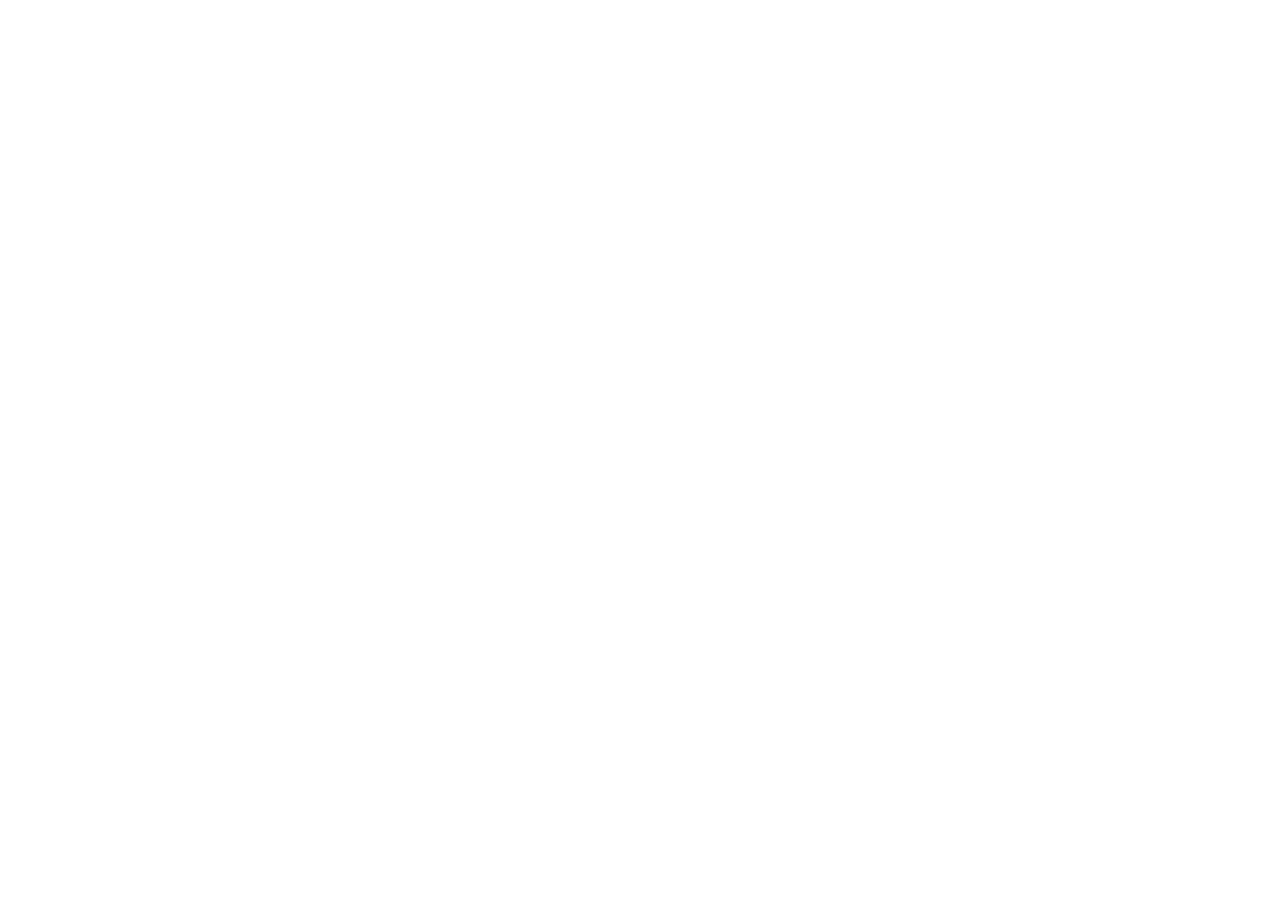
==== characters/index.html @ 5159f425 "Added Characters Page" ====
<!DOCTYPE html>
<html lang="en">
<head>
    <meta charset="UTF-8">
    <meta http-equiv="X-UA-Compatible" content="IE=edge">
    <meta name="viewport" content="width=device-width, initial-scale=1.0">
    <title>Star Wars Characters</title>
    <link rel="stylesheet" href="style.css">
</head>
<body>
    
</body>
<script src="swchars.js" type="module"></script>
</html>
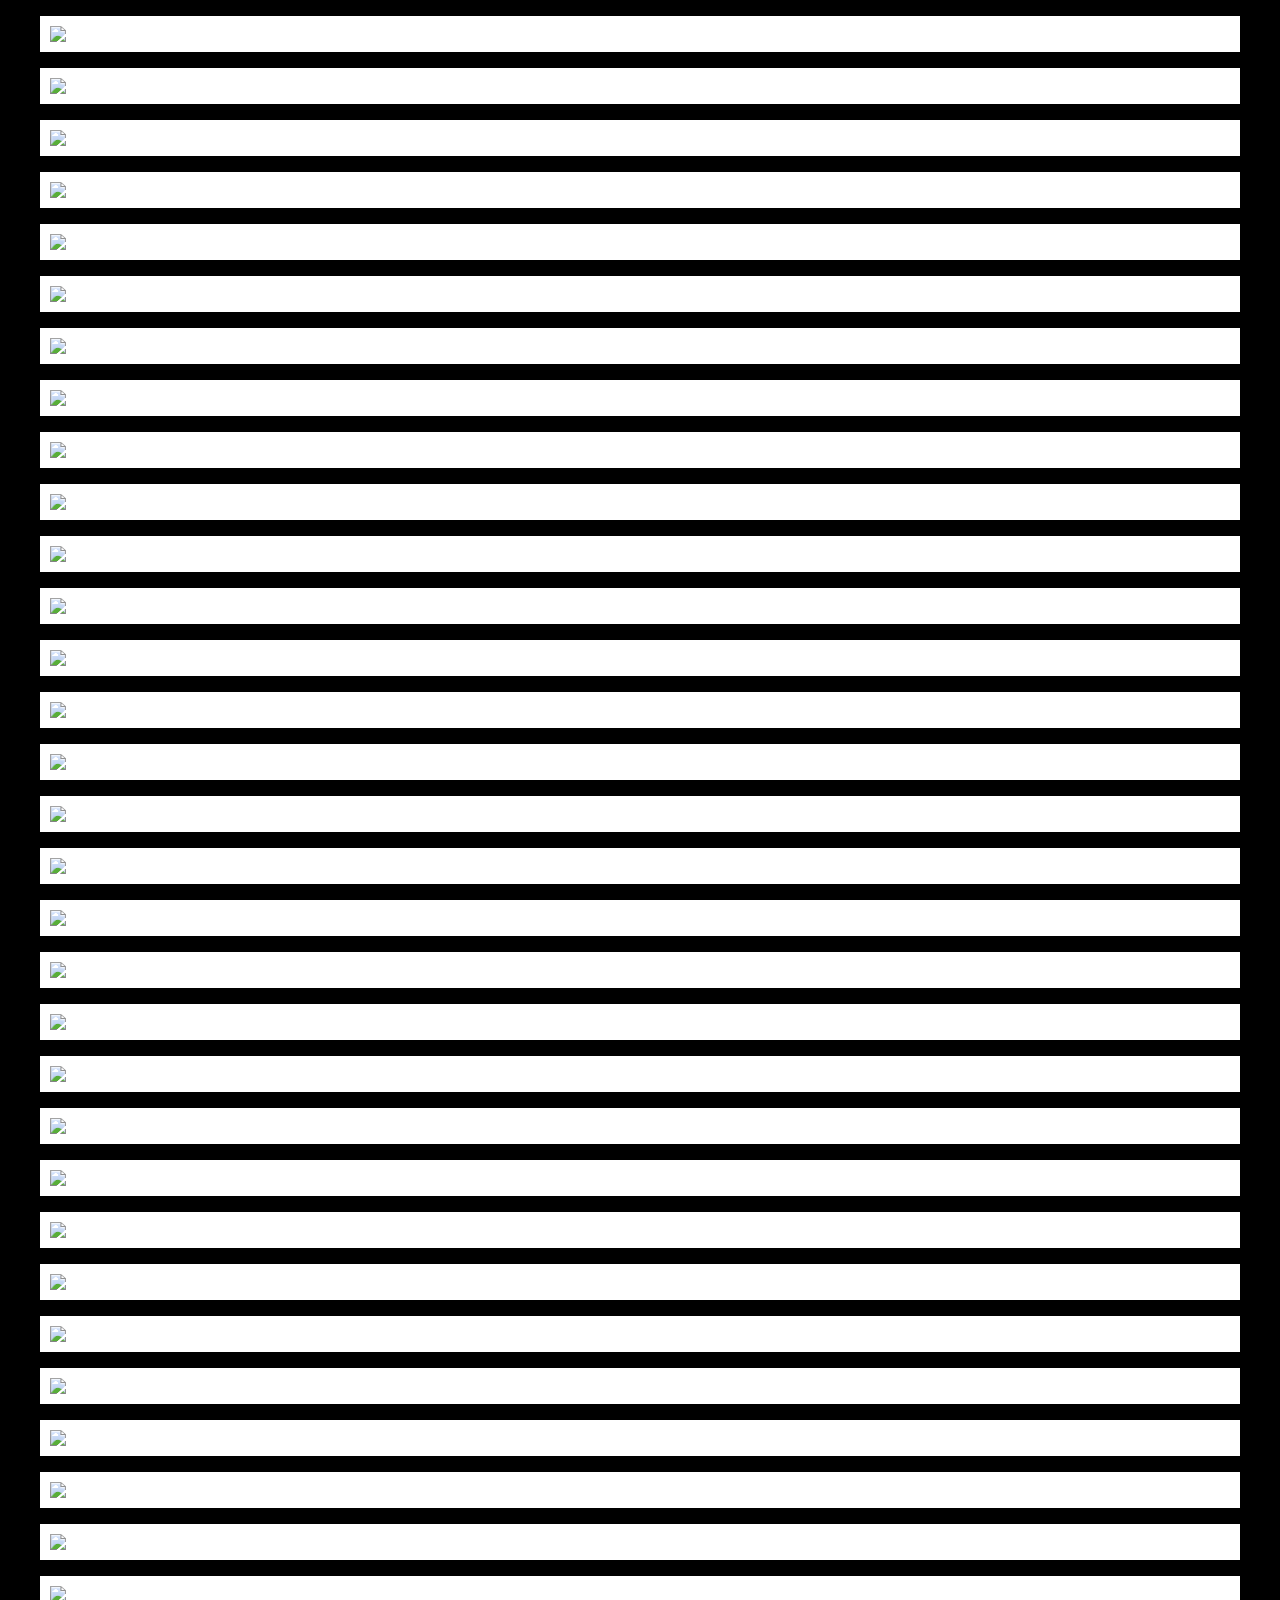
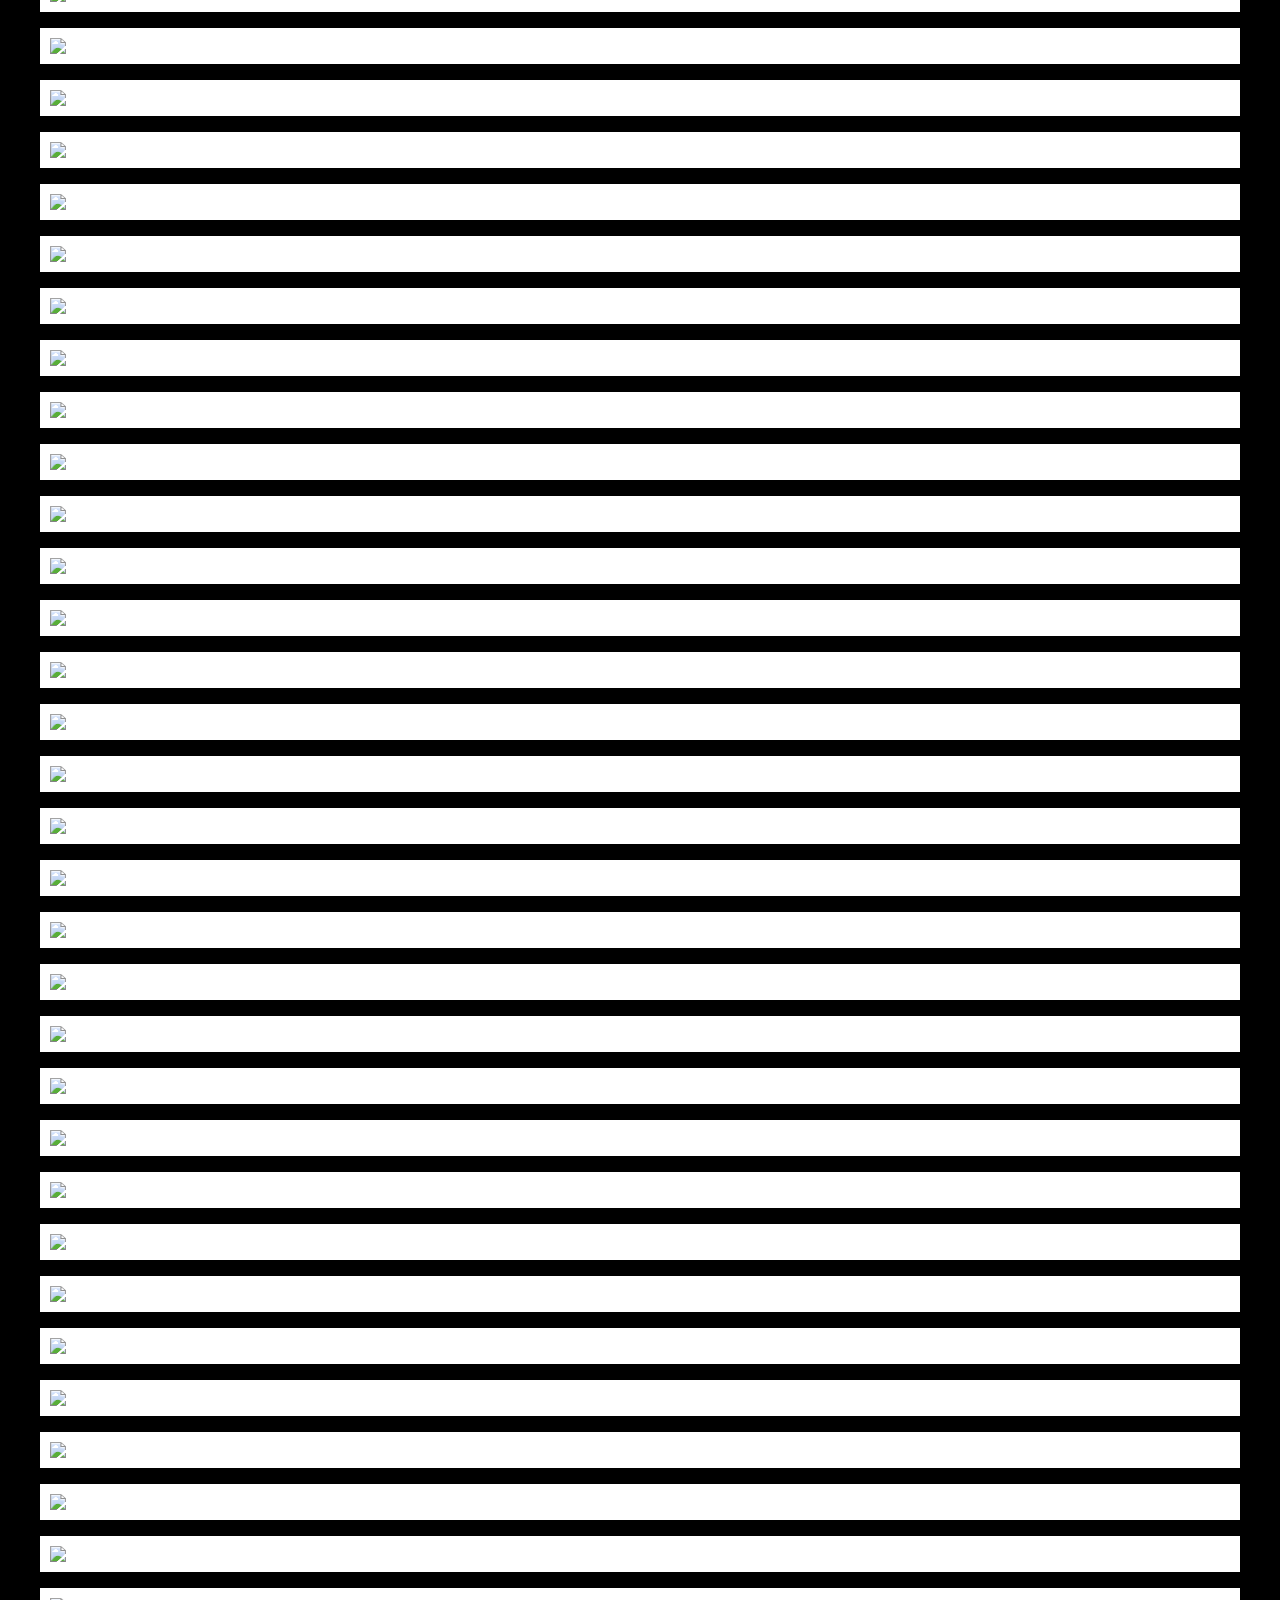
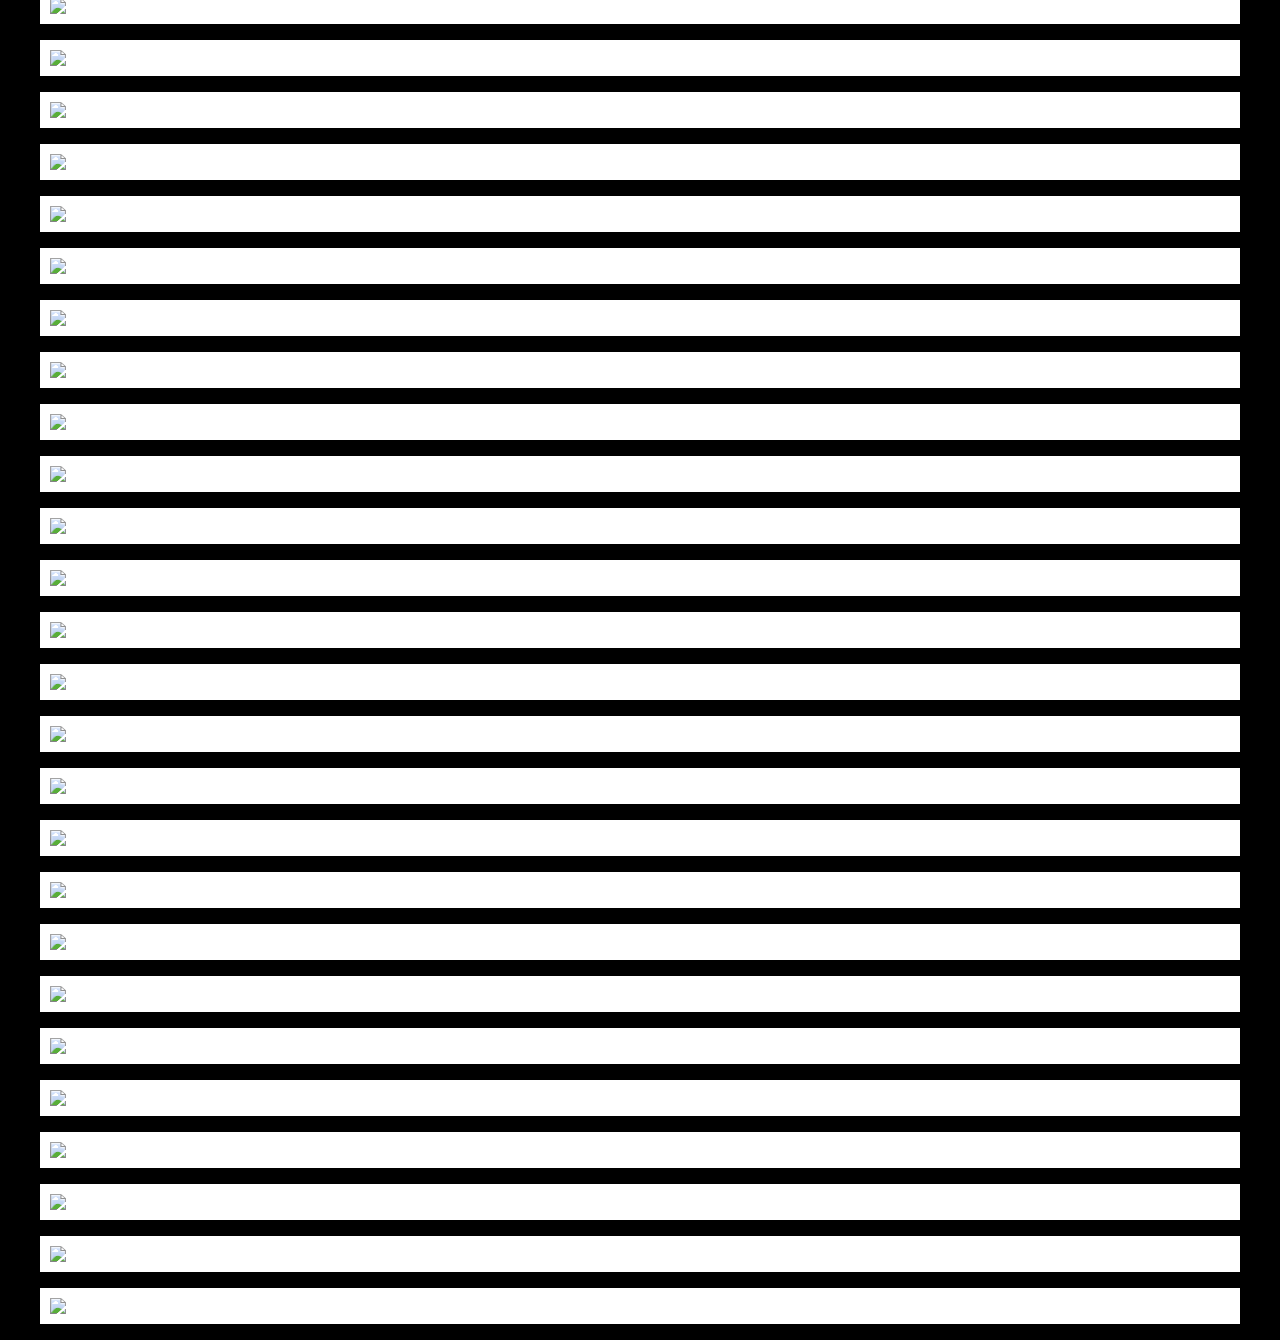
==== commit d435f7d8: "added og stylesheet to see what would happen" ====
--- a/characters/index.html
+++ b/characters/index.html
@@ -5,10 +5,16 @@
     <meta http-equiv="X-UA-Compatible" content="IE=edge">
     <meta name="viewport" content="width=device-width, initial-scale=1.0">
     <title>Star Wars Characters</title>
+    <link rel="stylesheet" href="../style.css">
     <link rel="stylesheet" href="style.css">
 </head>
 <body>
-    
+    <header>
+
+    </header>
+    <main>
+
+    </main>
 </body>
 <script src="swchars.js" type="module"></script>
 </html>--- a/style.css
+++ b/style.css
@@ -0,0 +1,165 @@
+/************************************************* Default*/
+:root {
+  --primary-color:black;
+  --secondary-color:#0066FF;
+  --primaryword-color:white;
+  --secondaryword-color:black;
+  --firstaccent-color:yellow;
+  --secondaccent-color:red;
+
+  font-family: 'Montserrat', sans-serif;
+  
+}
+html {
+  scroll-behavior: smooth;
+}
+body {
+    background: var(--primary-color);
+    padding:0px;
+    margin:0px;
+    color: var(--primaryword-color);
+    
+  }
+  a {
+    text-decoration: none;
+    transition: all .9s ease;
+  }
+  a:visited {
+    color:inherit;
+  }
+  a:hover {
+    transform: scale(1.2);
+  }
+  hr {
+    margin:50px 0px 50px 0px
+  }
+  /*******************************Navigation*/
+  nav {
+    position:fixed;
+    top:0px;
+    width:100%;
+    height:50px;
+    background: var(--secondary-color);
+    z-index:1;
+    border-radius: 50px;
+    padding:10px;
+    box-shadow:
+        200px 10px 0 0px var(--firstaccent-color),
+        25px 20px 0 0px var(--secondaccent-color);
+    font-size: 2em;
+  }
+  nav ul {
+    display:flex;
+    list-style:none;
+    justify-content:flex-end;
+    margin:10px;
+  }
+  nav li {
+    padding-right:2em;
+  }
+  /**************************Welcome-Section*/
+  #welcome-section {
+    position:relative;
+    top:80px;
+    height:100vh;
+  }
+.slantedtextup {
+  transform:skew(60deg, -20deg) scaleY(.56667);
+  background-color: var(--secondary-color);
+  padding:20px 20px 20px 50px;
+  margin-left: 100px;
+  margin-top:50px;
+  border-radius: 60px;
+  box-shadow:
+  -40px 10px 0 0px var(--firstaccent-color),
+  25px 20px 0 0px var(--secondaccent-color);
+}
+.slantedtextdown {
+  transform:skew(-10deg, -20deg) scaleY(1);
+  background-color: var(--secondaccent-color);
+  padding:20px 20px 20px 50px;
+  margin-left: 80px;
+  border-radius: 50px;
+  box-shadow:
+  200px 10px 0 0px var(--firstaccent-color),
+  25px 20px 0 0px var(--secondary-color);
+}
+#lineThree {
+  margin-left:180px;
+}
+h1 {
+  font-size: 4em;
+}
+h2 {
+  font-size: 3em;
+}
+/*********************************Projects*/
+#projects {
+  background: var(--secondaccent-color);
+  border-radius: 0px 500px 500px 0px;
+  padding:25px 100px 100px 25px;
+  box-shadow:
+  0px 50px 0 0px var(--firstaccent-color),
+  0px 100px 0 0px var(--secondary-color);
+  text-align: center;
+  margin-bottom: 200px;
+}
+.project-grid {
+  display: grid;
+  grid-template-columns: repeat(auto-fit, minmax(320px, 1fr));
+}
+figure {
+  display: flex;
+  flex-direction: column;
+  background: var(--primaryword-color);
+  color: var(--secondaryword-color);
+  padding: 10px;
+  
+}
+figure img {
+  
+  max-height:400px;
+}
+figcaption {
+  font-size: 1.5em;
+  
+}
+/**********************************Contact*/
+#contact {
+  text-align: center;
+  
+}
+#contact div {
+  display: flex;
+  justify-content: center;
+  flex-wrap: wrap;
+}
+#contact a {
+  padding: 1em;
+  font-size: 3em;
+
+}
+
+footer {
+  text-align: center;
+  margin-top: 5em;
+}
+
+/********************************************Break Points*/
+@media screen and (max-width: 425px) {
+    h1 {
+      font-size: 3em;
+
+    }
+    h2 {
+      font-size: 1.3em;
+
+    }
+    nav {
+      font-size: 1em;
+    }
+    #contact a {
+      font-size: 2em;
+
+    }
+}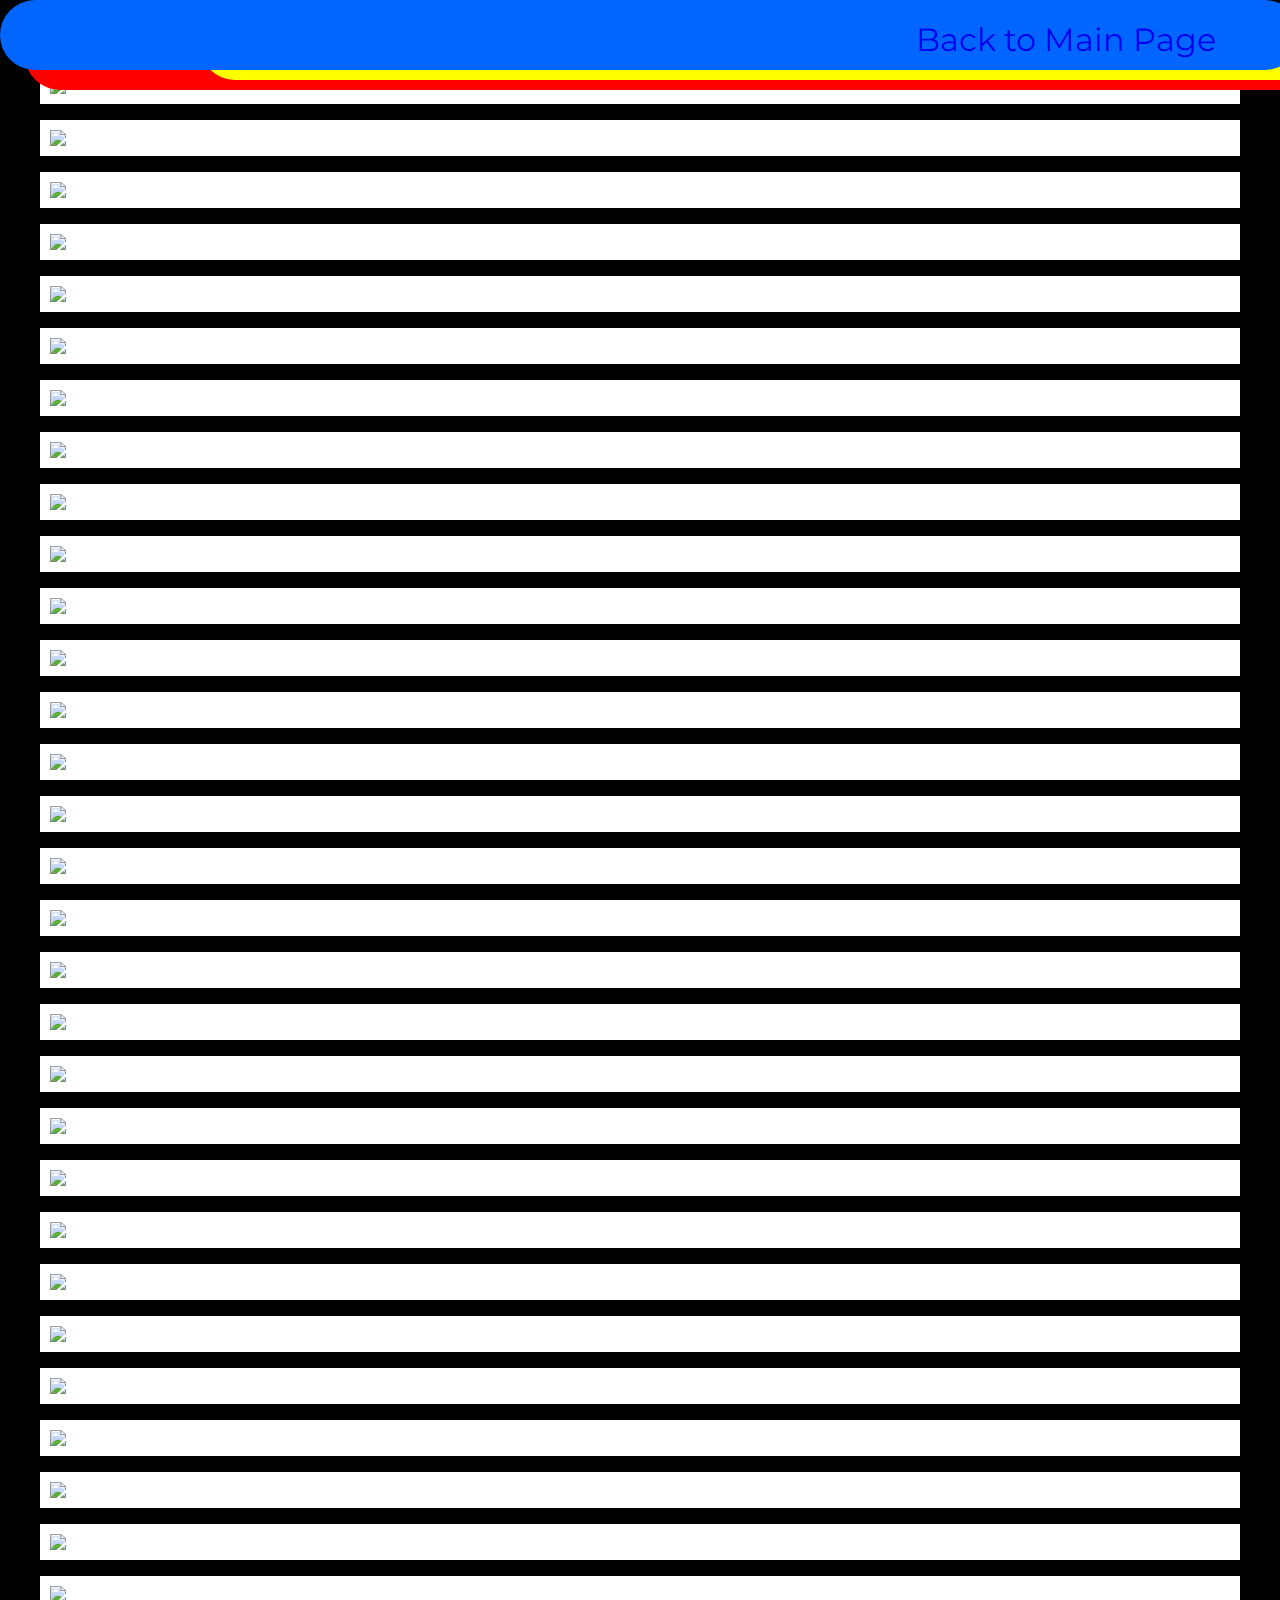
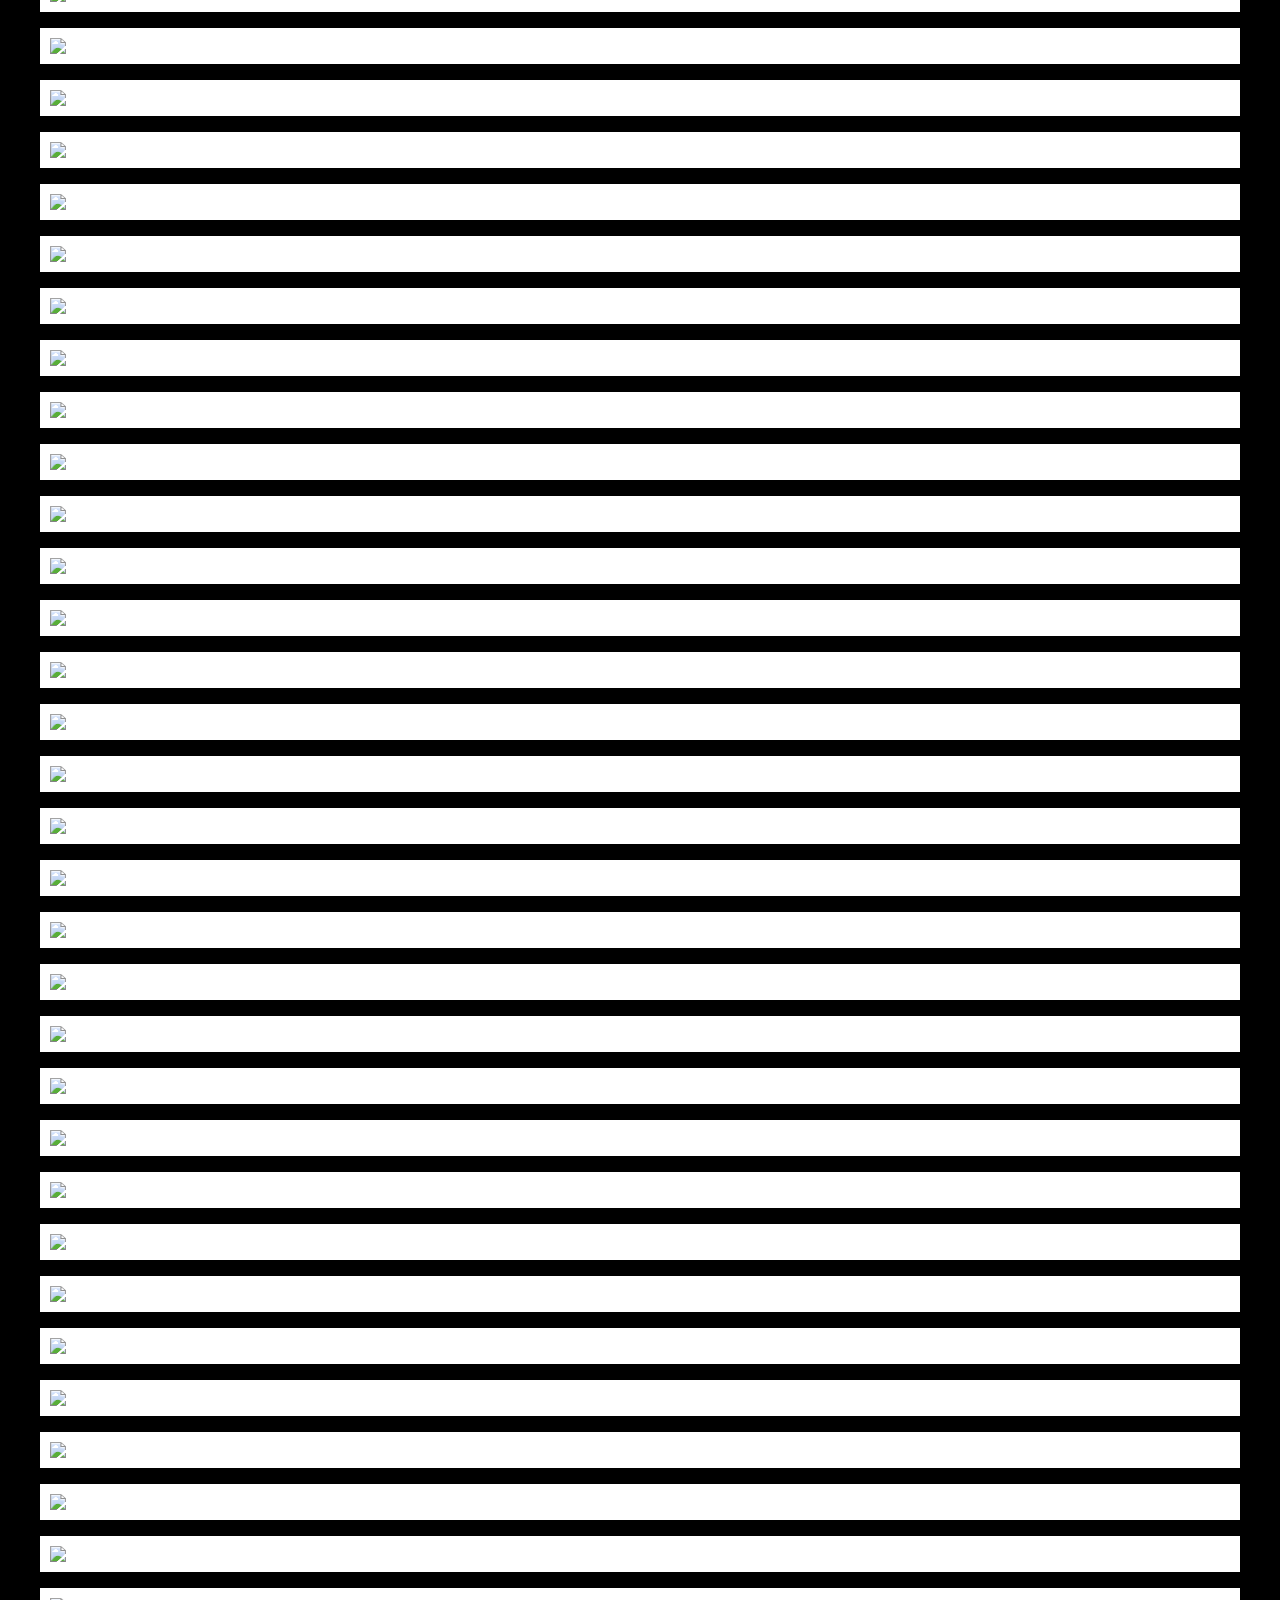
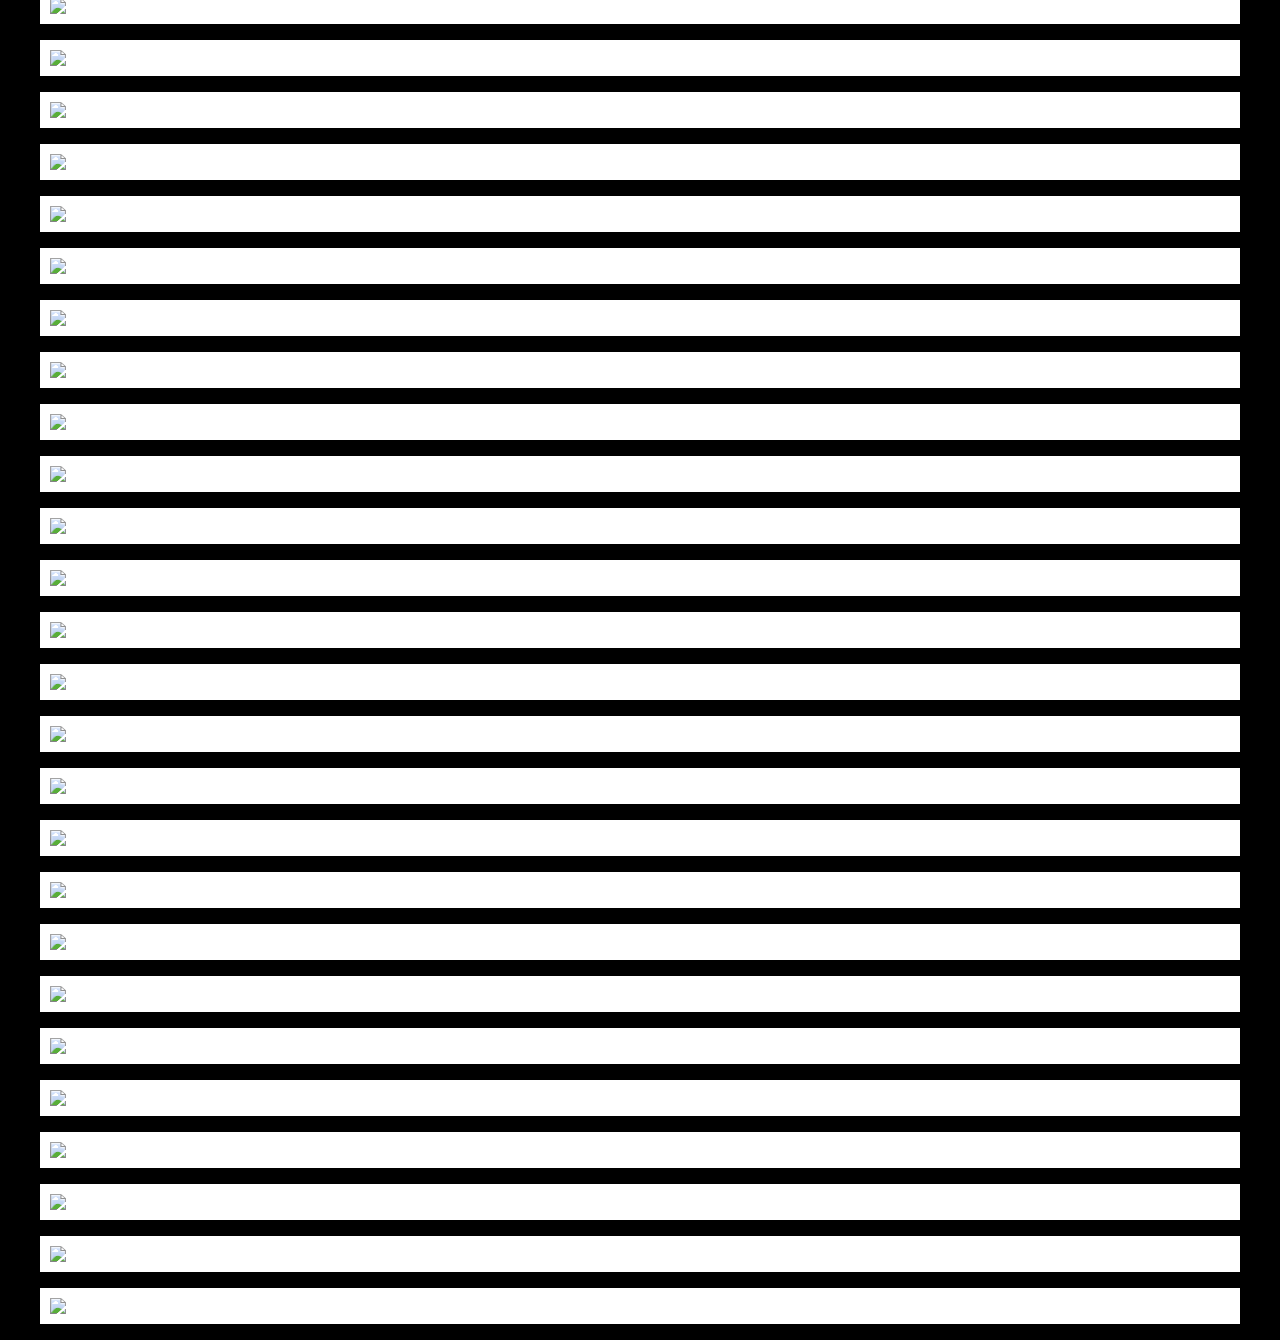
==== commit ce7da181: "Fixed og styles so they worked across pages" ====
--- a/characters/index.html
+++ b/characters/index.html
@@ -7,8 +7,27 @@
     <title>Star Wars Characters</title>
     <link rel="stylesheet" href="../style.css">
     <link rel="stylesheet" href="style.css">
+    <link rel="preconnect" href="https://fonts.gstatic.com" crossorigin>
+  <link href="https://fonts.googleapis.com/css2?family=Montserrat:wght@100;900&display=swap" rel="stylesheet">
+
+    <!----------------------------------------------------Icon library-->
+    <link
+    rel="stylesheet"
+    href="https://use.fontawesome.com/releases/v5.8.2/css/all.css"
+    integrity="sha384-oS3vJWv+0UjzBfQzYUhtDYW+Pj2yciDJxpsK1OYPAYjqT085Qq/1cq5FLXAZQ7Ay"
+    crossorigin="anonymous"/>
 </head>
 <body>
+    <nav id="navbar">
+        <ul>
+            <a href="../index.html">
+              <li>
+              Back to Main Page
+              </li>
+            </a>
+            
+          </ul>
+    </nav>
     <header>
 
     </header>
--- a/style.css
+++ b/style.css
@@ -58,9 +58,12 @@
     padding-right:2em;
   }
   /**************************Welcome-Section*/
+  header {
+    position:relative;
+    top:60px;
+    
+  }
   #welcome-section {
-    position:relative;
-    top:80px;
     height:100vh;
   }
 .slantedtextup {
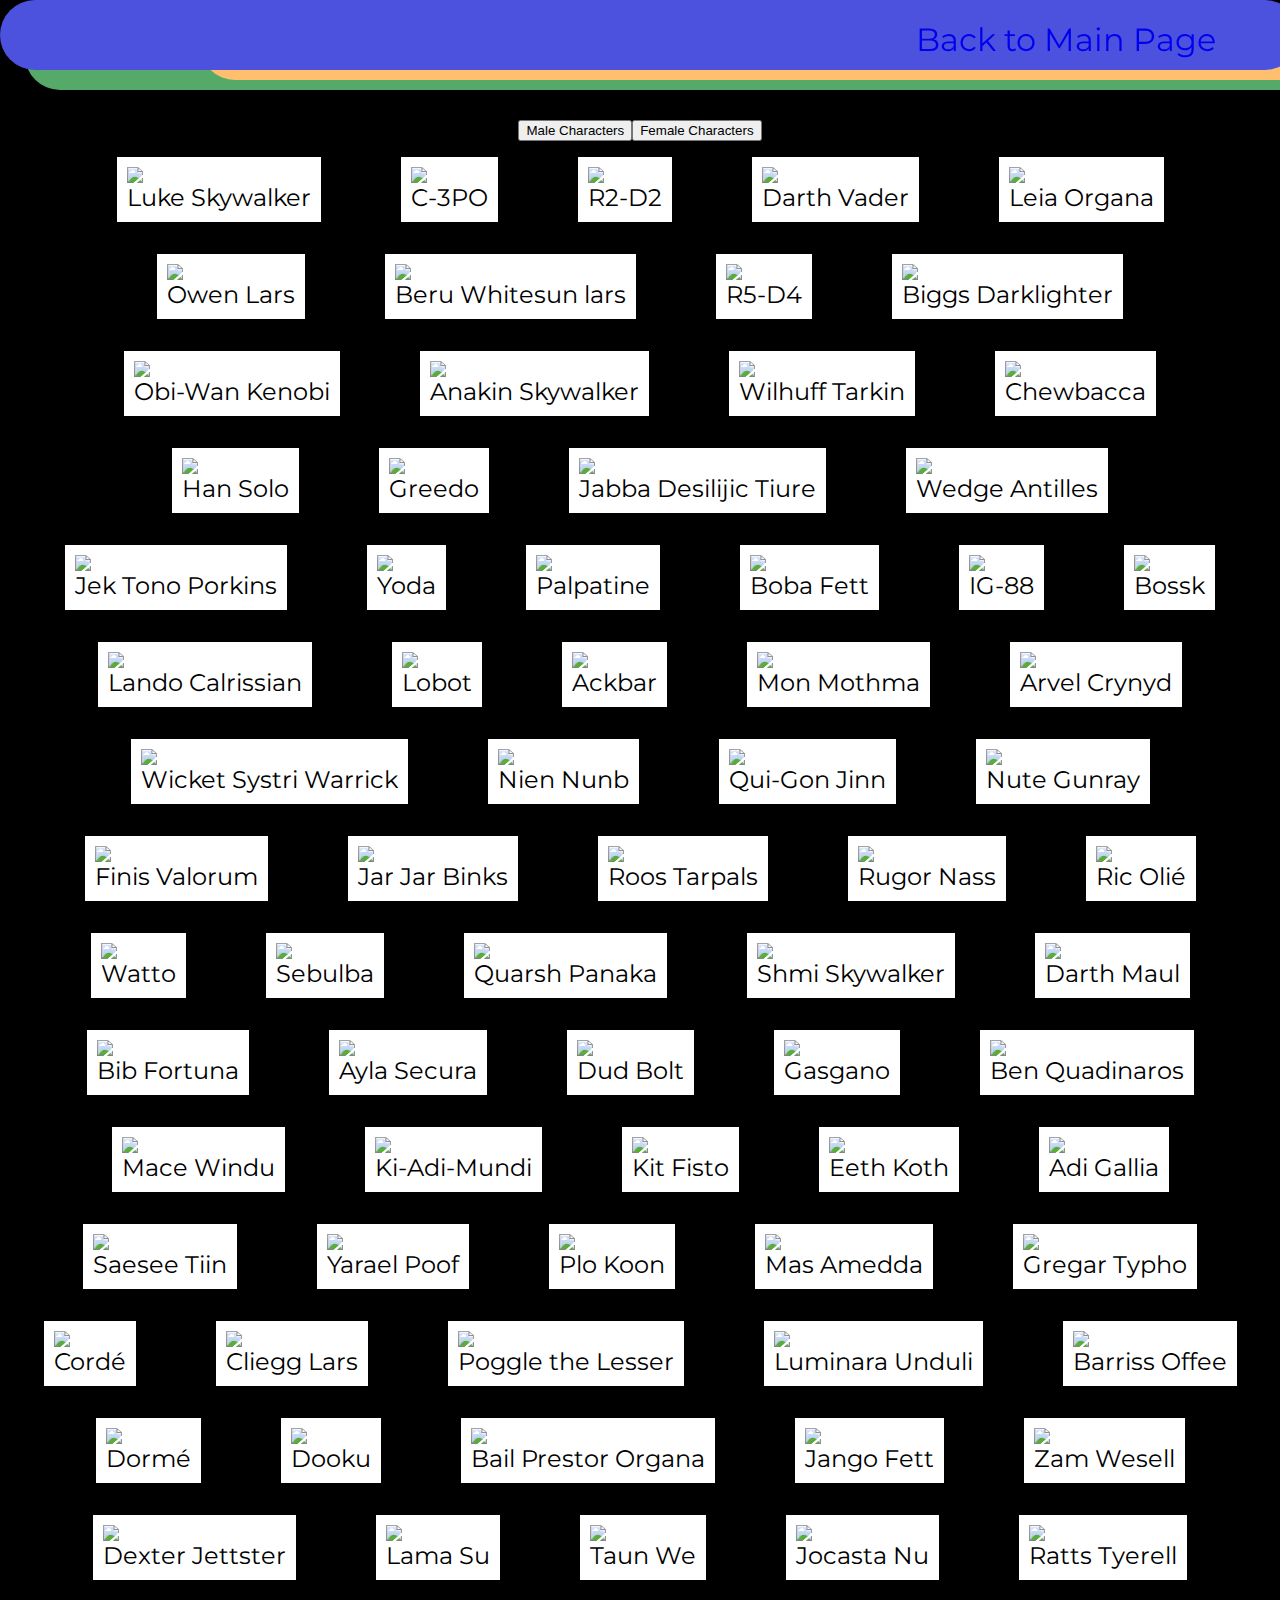
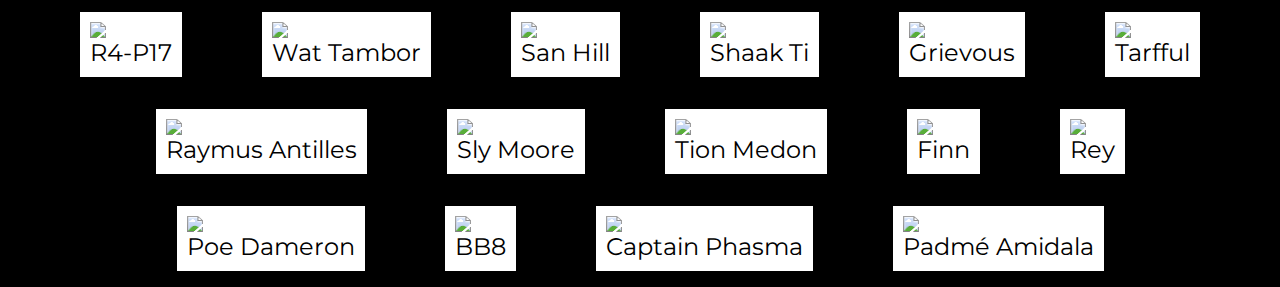
==== commit 6438b9d6: "Fixed character Images plus some more style adjust" ====
--- a/characters/index.html
+++ b/characters/index.html
@@ -28,9 +28,7 @@
             
           </ul>
     </nav>
-    <header>
-
-    </header>
+    
     <main>
 
     </main>
--- a/style.css
+++ b/style.css
@@ -1,11 +1,11 @@
 /************************************************* Default*/
 :root {
   --primary-color:black;
-  --secondary-color:#0066FF;
+  --secondary-color:#4D52DE;
   --primaryword-color:white;
   --secondaryword-color:black;
-  --firstaccent-color:yellow;
-  --secondaccent-color:red;
+  --firstaccent-color:#FFBF6E;
+  --secondaccent-color:#56AA69;
 
   font-family: 'Montserrat', sans-serif;
   
@@ -125,6 +125,7 @@
 }
 figcaption {
   font-size: 1.5em;
+  text-align: center;
   
 }
 /**********************************Contact*/
--- a/characters/style.css
+++ b/characters/style.css
@@ -0,0 +1,10 @@
+main {
+    display: flex;
+    flex-wrap: wrap;
+    justify-content: center;
+}
+
+header {
+    margin: 60px;
+    text-align: center;
+}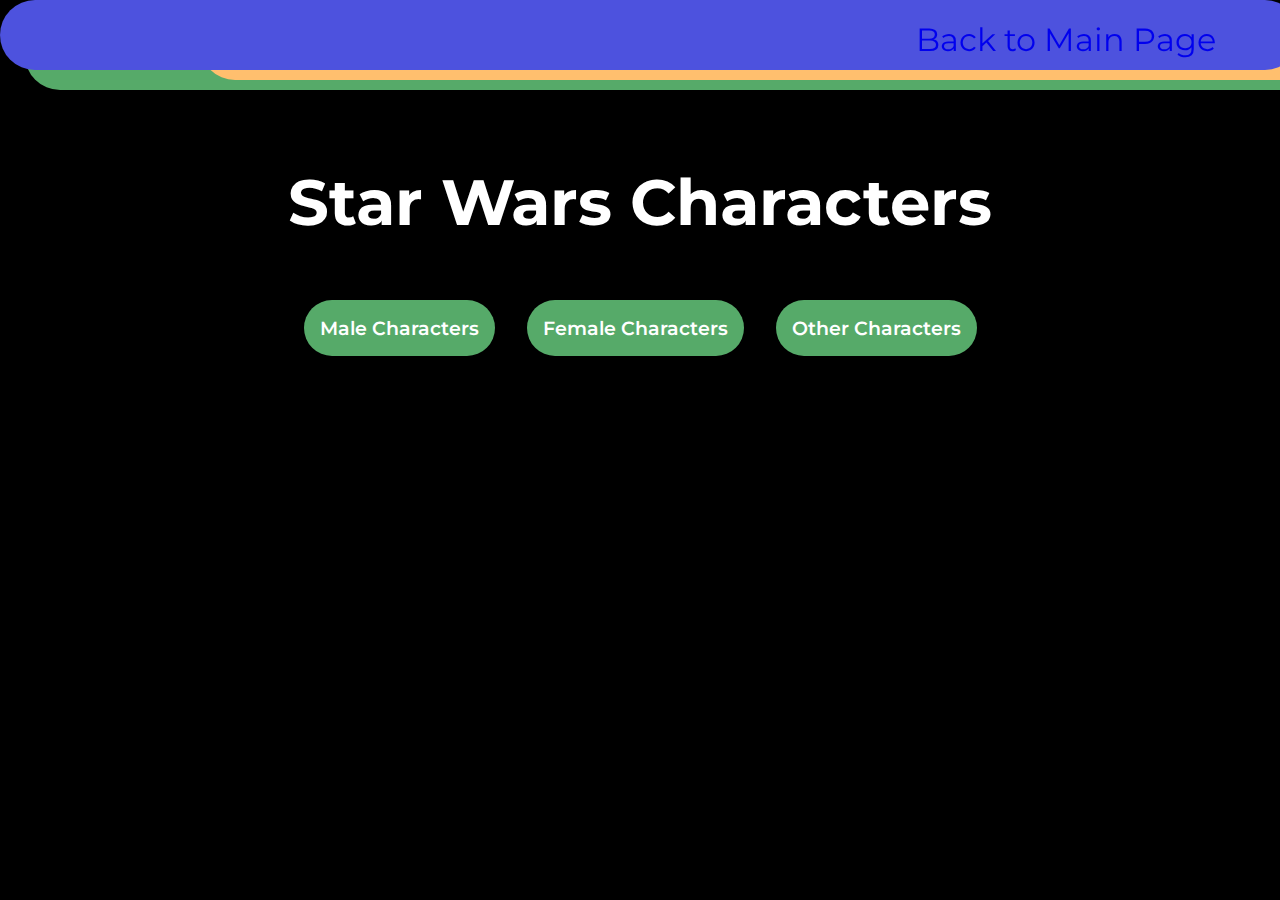
==== commit 93428ac2: "fixed films page" ====
--- a/characters/index.html
+++ b/characters/index.html
@@ -20,7 +20,7 @@
 <body>
     <nav id="navbar">
         <ul>
-            <a href="../index.html">
+            <a href="../index.html#projects">
               <li>
               Back to Main Page
               </li>
--- a/characters/style.css
+++ b/characters/style.css
@@ -6,5 +6,25 @@
 
 header {
     margin: 60px;
-    text-align: center;
+    display: flex;
+    flex-direction: column;
+    align-items: center;
+}
+button{
+    background:var(--secondaccent-color);
+    color:var(--primaryword-color);
+    border:none;
+    padding:1rem;
+    margin:1rem;
+    font-size:1.2rem;
+    font-family: 'Montserrat', sans-serif;
+    font-weight: 600;
+    transition:800ms ease all;
+    border-radius: 50px;
+  }
+button:hover {
+    background: var(--secondary-color);
+    box-shadow:
+        20px 5px 0 0px var(--firstaccent-color),
+        5px 15px 0 0px var(--secondaccent-color);
 }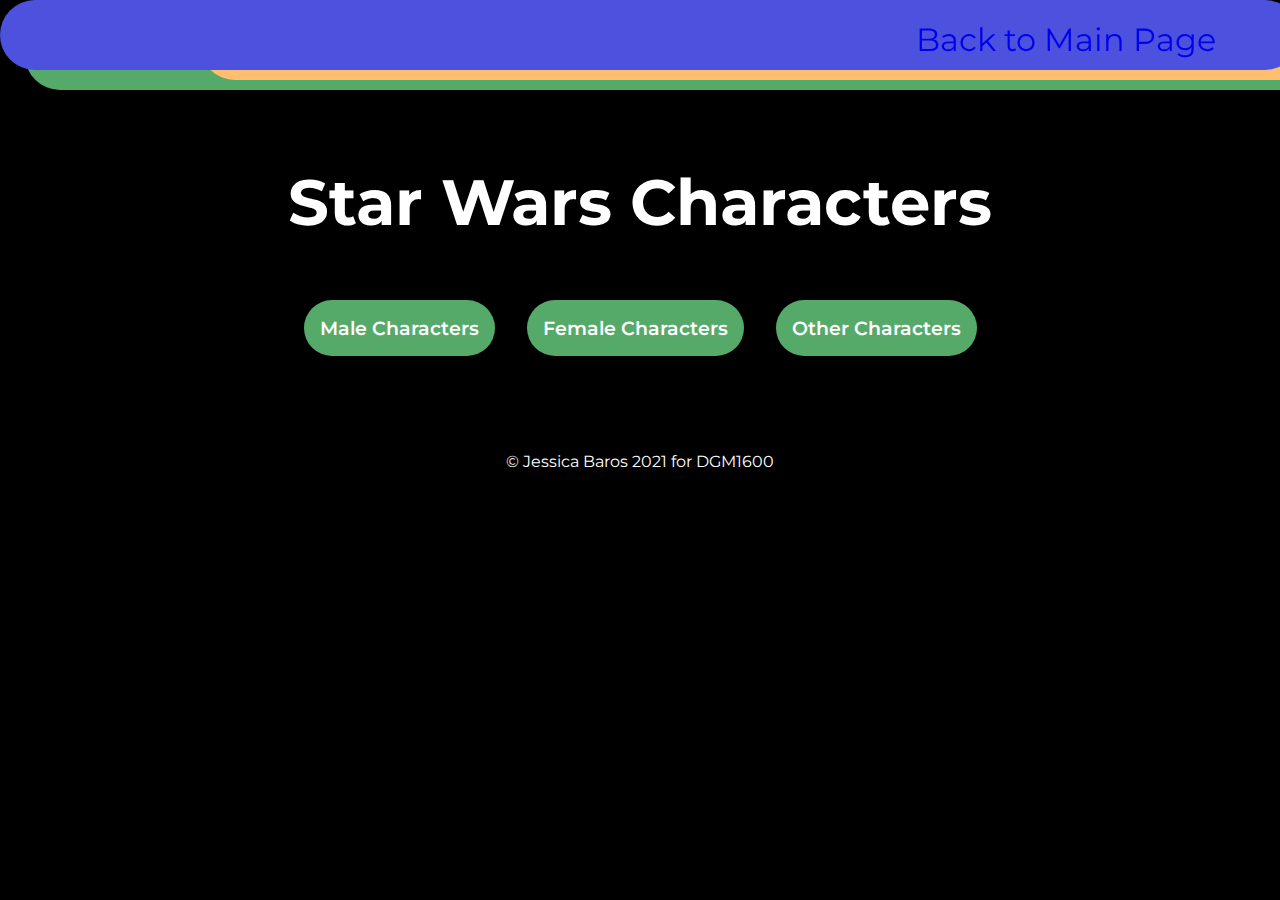
==== commit 5128c575: "begining to populate Starships" ====
--- a/characters/index.html
+++ b/characters/index.html
@@ -32,6 +32,9 @@
     <main>
 
     </main>
+    <footer>
+      <p>&copy Jessica Baros 2021 for DGM1600</p>
+  </footer>
 </body>
 <script src="swchars.js" type="module"></script>
 </html>